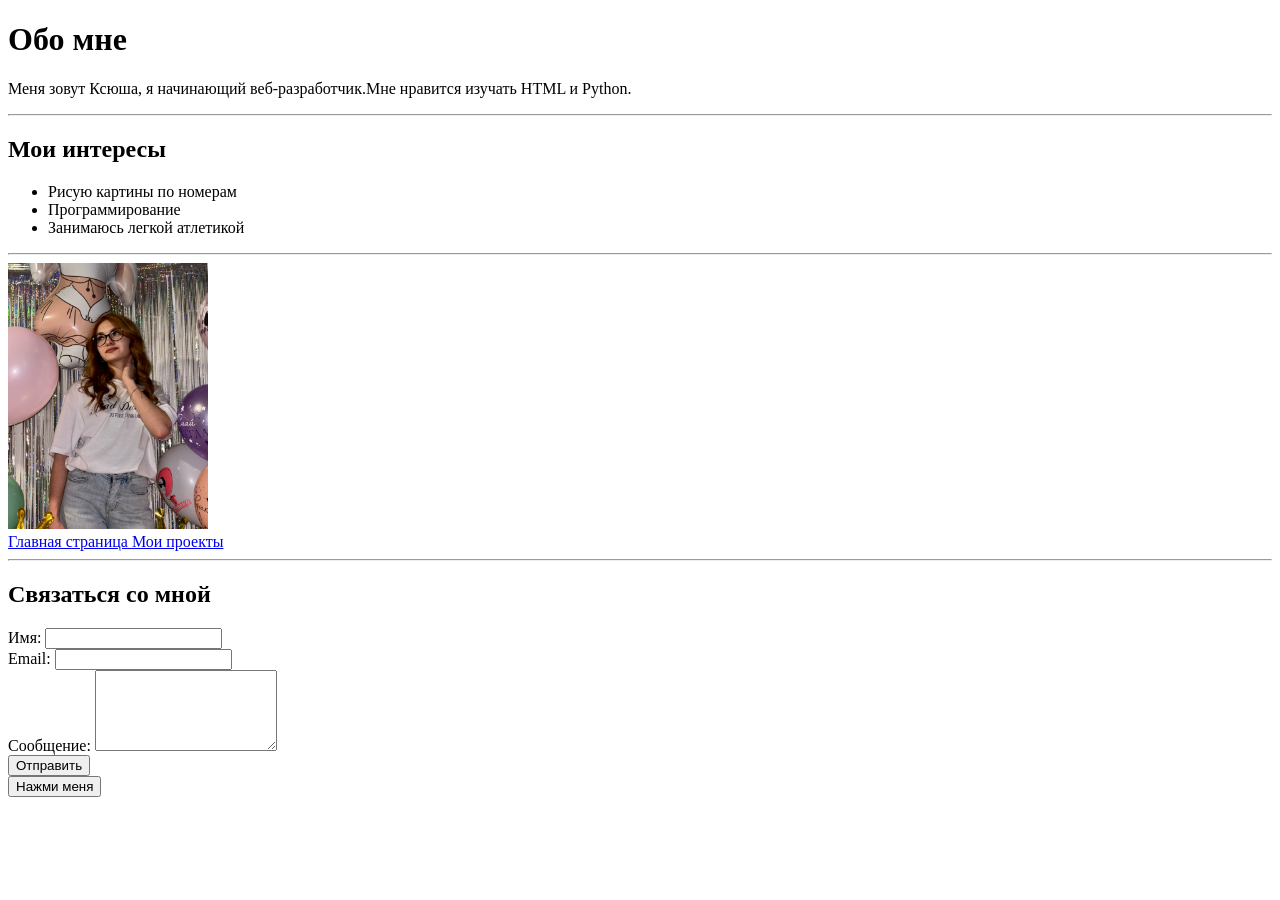
==== laba3.1/index3.html @ 5017ec00 "Initial commit" ====
<!DOCTYPE html>
<html lang="ru">
<head>
    <meta charset="UTF-8">
    <title>Title</title>
</head>
<body>
<h1> Обо мне</h1>
<p> Меня зовут Ксюша, я начинающий веб-разработчик.Мне нравится изучать HTML и Python.</p>
<hr>
<h2>Мои интересы</h2>
<ul>
    <li>Рисую картины по номерам</li>
    <li>Программирование</li>
    <li>Занимаюсь легкой атлетикой</li>
</ul>
<hr>
<img src = "../.idea/gg.jpg" alt = "Фотография милашки" width = "200">
<nav>
    <a href ="index.html"> Главная страница </a>
    <a href ="progect.html"> Мои проекты</a>
</nav>
<hr>
<h2>Связаться со мной</h2>
<form action="/send-message.php" method="post">
    <label>Имя: <input type="text" name="name" required></label><br>
    <label>Email: <input type="email" name="email" required></label><br>
    <label>Сообщение: <textarea name="message" rows="5"></textarea></label><br>
    <input type="submit" value="Отправить">
</form>
<button id="myBtn">Нажми меня</button>
<script src="script.js"></script>
</body>
</html>
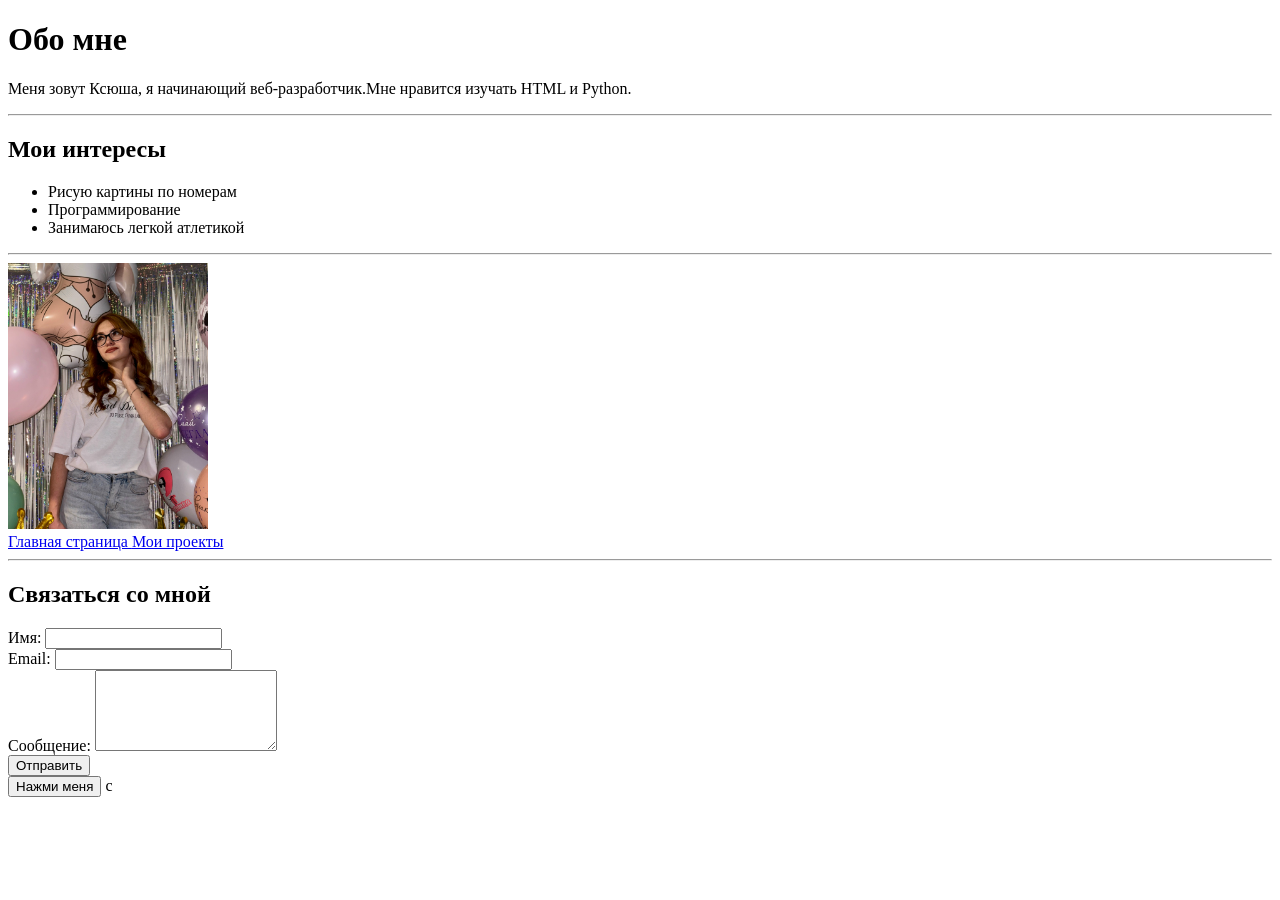
==== commit b3c35796: "Initial commit" ====
--- a/laba3.1/index3.html
+++ b/laba3.1/index3.html
@@ -29,6 +29,6 @@
     <input type="submit" value="Отправить">
 </form>
 <button id="myBtn">Нажми меня</button>
-<script src="script.js"></script>
+c
 </body>
 </html>
